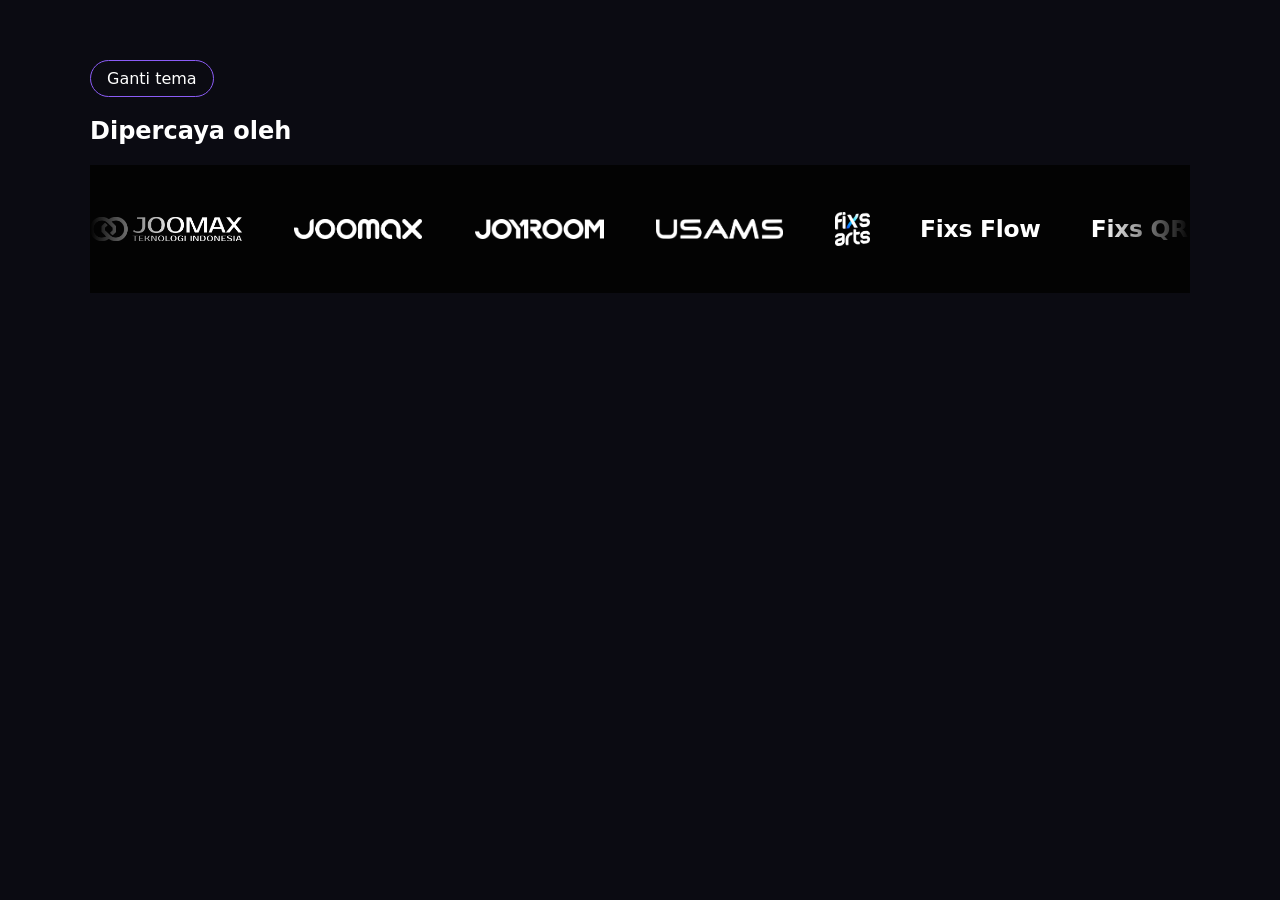
==== Marquee/index.html @ 139c68f8 "Add files via upload" ====
<!DOCTYPE html>
<html lang="id" data-theme="dark">
<head>
<meta charset="utf-8">
<meta name="viewport" content="width=device-width, initial-scale=1">
<title>Marquee Logo</title>
<style>
body{margin:0;font-family:system-ui,sans-serif;background:#0b0b12;color:#fff}
[data-theme=light] body{background:#fff;color:#16162a}
section{max-width:1100px;margin:60px auto;padding:0 20px}
button{font:inherit;padding:8px 16px;border-radius:999px;border:1px solid #8b5cf6;background:none;color:inherit;cursor:pointer}
</style>
</head>
<body>
<section>
  <button onclick="var d=document.documentElement;d.dataset.theme=d.dataset.theme=='dark'?'light':'dark'">Ganti tema</button>
  <h2>Dipercaya oleh</h2>
  <!-- Section marquee logo: pindahkan div ini ke posisi mana pun -->
  <div id="fixs-marquee"></div>
  <script src="marquee.js"></script>
</section>
</body>
</html>
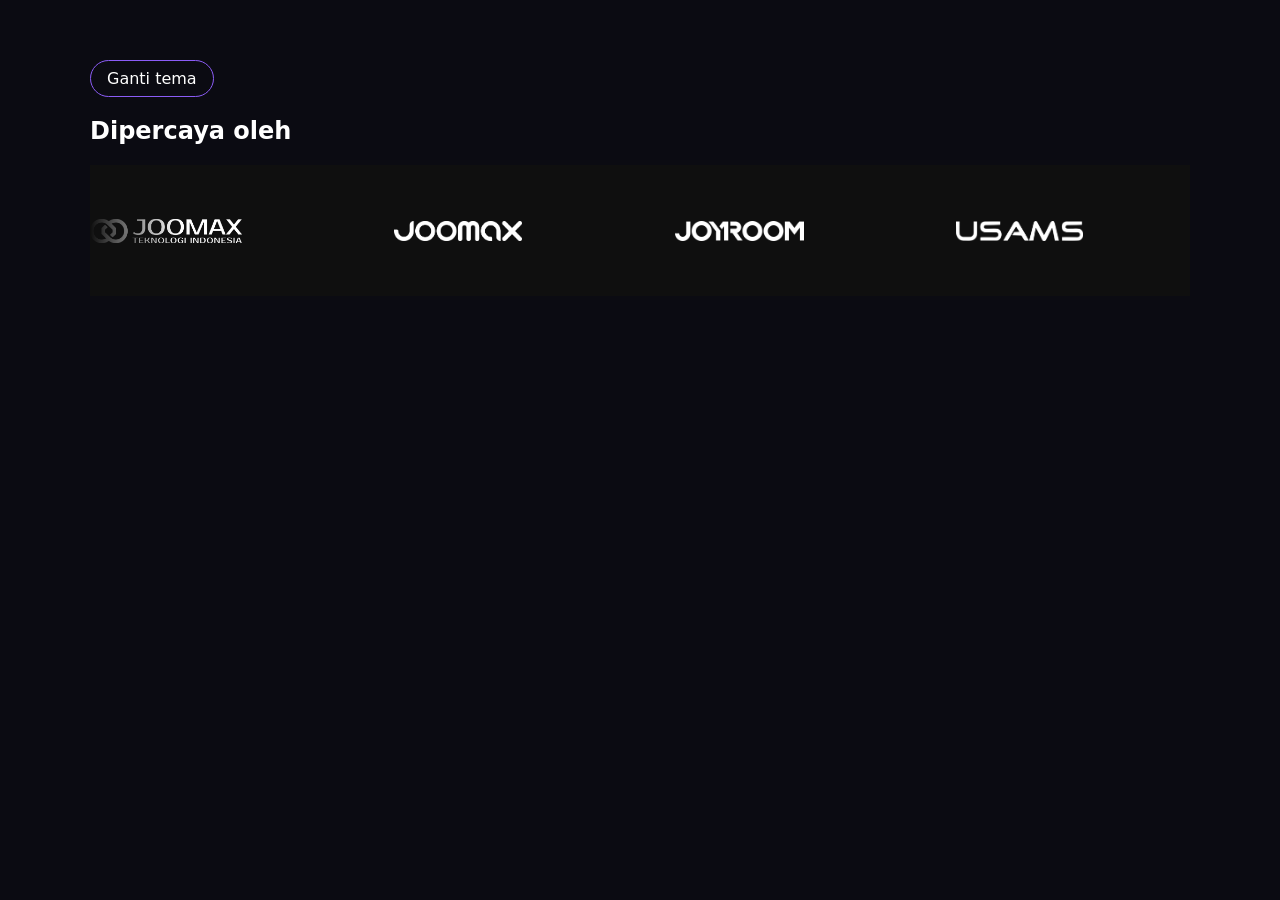
==== commit 6578f520: "Add files via upload" ====
--- a/Marquee/index.html
+++ b/Marquee/index.html
@@ -4,6 +4,7 @@
 <meta charset="utf-8">
 <meta name="viewport" content="width=device-width, initial-scale=1">
 <title>Marquee Logo</title>
+<link rel="stylesheet" href="css/marquee-logo.css">
 <style>
 body{margin:0;font-family:system-ui,sans-serif;background:#0b0b12;color:#fff}
 [data-theme=light] body{background:#fff;color:#16162a}
@@ -17,7 +18,8 @@
   <h2>Dipercaya oleh</h2>
   <!-- Section marquee logo: pindahkan div ini ke posisi mana pun -->
   <div id="fixs-marquee"></div>
-  <script src="marquee.js"></script>
 </section>
+<script src="js/marquee-config.js"></script>
+<script src="js/marquee-logo.js"></script>
 </body>
 </html>
--- a/Marquee/css/marquee-logo.css
+++ b/Marquee/css/marquee-logo.css
@@ -0,0 +1,2 @@
+/* Fixs Arts - Marquee Logo */
+.fxm{box-sizing:border-box;width:100%;overflow:hidden}.fxm-v{overflow:hidden;padding:12px 0}.fxm-v.e{-webkit-mask-image:linear-gradient(90deg,transparent,#000 8%,#000 92%,transparent);mask-image:linear-gradient(90deg,transparent,#000 8%,#000 92%,transparent)}.fxm-t{display:flex;width:max-content;align-items:center;will-change:transform}.fxm-t.m{animation:fxm-m var(--dur,30s) linear infinite}.fxm-t.r{animation-direction:reverse}.fxm-t.b{animation:fxm-b var(--dur,10s) ease-in-out infinite alternate}.fxm-g{display:flex;flex-wrap:wrap;justify-content:center;align-items:center;padding:0 24px}.fxm-i{display:inline-flex;align-items:center;flex:none;margin-right:var(--gap);text-decoration:none;color:inherit;border-radius:8px}.fxm-g .fxm-i{margin:calc(var(--gap)/2)}a.fxm-i{cursor:pointer}.fxm-sel{outline:2px dashed #8b5cf6;outline-offset:6px}.fxm-i img{height:calc(var(--h)*var(--s,1));width:auto;max-width:none;display:block;-webkit-user-drag:none}.fxm-m{display:inline-block;-webkit-mask-size:contain;mask-size:contain;-webkit-mask-repeat:no-repeat;mask-repeat:no-repeat;-webkit-mask-position:center;mask-position:center}.fxm-m img{opacity:0}.fxm-x{font-weight:700;font-size:calc(var(--h)*.55*var(--s,1));white-space:nowrap;letter-spacing:-.01em}.fxm-e{text-align:center;opacity:.6;font:14px system-ui}.fxm.wave .fxm-i,.fxm.float .fxm-i{animation:fxm-f 2.4s ease-in-out infinite var(--dl)}.fxm.fade .fxm-i{animation:fxm-fd 3s ease-in-out infinite var(--dl)}.fxm.zoom .fxm-i{animation:fxm-z 2.6s ease-in-out infinite var(--dl)}.fxm.flip .fxm-i{animation:fxm-fl 4s ease-in-out infinite var(--dl)}@keyframes fxm-m{to{transform:translateX(-50%)}}@keyframes fxm-b{to{transform:translateX(var(--x,0))}}@keyframes fxm-f{50%{transform:translateY(-10px)}}@keyframes fxm-fd{50%{opacity:.15}}@keyframes fxm-z{50%{transform:scale(1.1)}}@keyframes fxm-fl{0%,60%{transform:rotateY(0)}100%{transform:rotateY(360deg)}}
